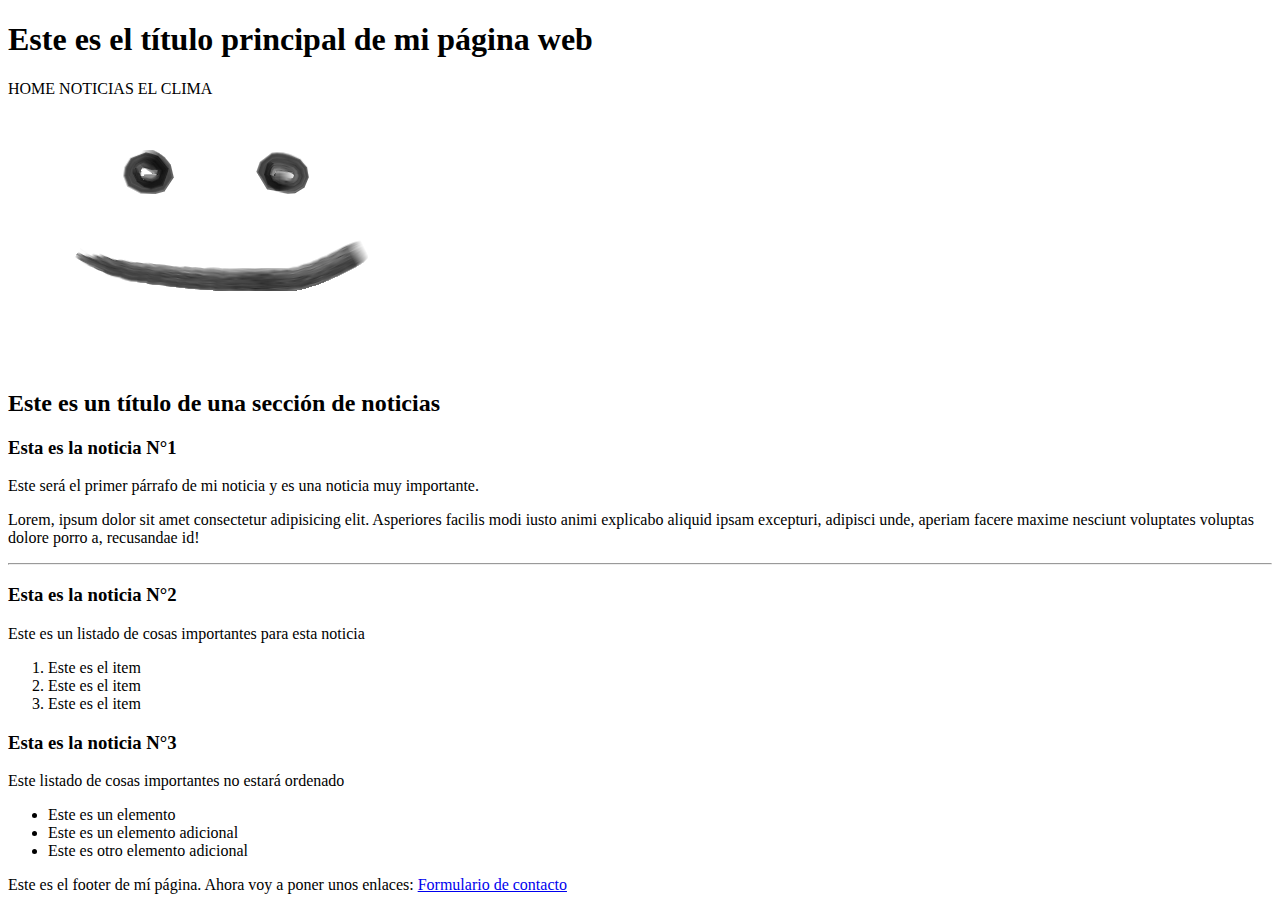
==== C3 HTML/practica.html @ 6fd61b93 "HTML práctica" ====
<!DOCTYPE html>
<html lang="en">
<head>
    <meta charset="UTF-8">
    <meta name="viewport" content="width=device-width, initial-scale=1.0">
    <title>Mi primer html</title>
</head>
<body>
<!--Contenido de encabezado-->
    <header>
    <h1>Este es el título principal de mi página web</h1>

    <span>HOME</span>
    <span>NOTICIAS</span>
    <span>EL CLIMA</span>
    </header>
<!--Contenido principal/central, el cuerpo-->
    <main>
    <!--Permite establecer secciones-->
        <section>
         <!--Agrega imagen-->
            <img src="dirección.png" alt="descripción">
               <h2>Este es un título de una sección de noticias</h2>        
        <!--Permite encerrar cada parte del contenido por separado-->
            <article>
                <h3>Esta es la noticia N°1</h3>
            <!--Permite agrupar contenido en cajitas para darle diseño-->
                <div>
                    <p>Este será el primer párrafo de mi noticia y es una noticia muy importante.</p>
                    <p>Lorem, ipsum dolor sit amet consectetur adipisicing elit. Asperiores facilis modi iusto animi explicabo aliquid ipsam excepturi, adipisci unde, aperiam facere maxime nesciunt voluptates voluptas dolore porro a, recusandae id!</p>    
                </div>            
            </article>
        <!--Salto de línea-->    
            <hr />
            
            <article>
                <h3>Esta es la noticia N°2</h3>
                <p>Este es un listado de cosas importantes para esta noticia</p>
            <!--Lista ordenada-->
                <ol>
                <!--Indica cada elemento-->
                    <li>Este es el item</li>
                    <li>Este es el item</li>
                    <li>Este es el item</li>
                </ol>
            </article>

            <article>
                <h3>Esta es la noticia N°3</h3>
                <p>Este listado de cosas importantes no estará ordenado</p>
            <!--Lista desordenada-->
                <ul>
                    <li>Este es un elemento</li>
                    <li>Este es un elemento adicional</li>
                    <li>Este es otro elemento adicional</li>
                </ul>           
            </article>
        </section> 
    </main>
<!-- Pie de página-->
    <footer>
        Este es el footer de mí página. Ahora voy a poner unos enlaces:
    <!--Hipervinculo-->
        <a href="contacto.html">Formulario de contacto</a>
    </footer>
</body>
</html>
<!--Atributos: van dentro de la etiqueta, les da formato o indican su función/descripción-->
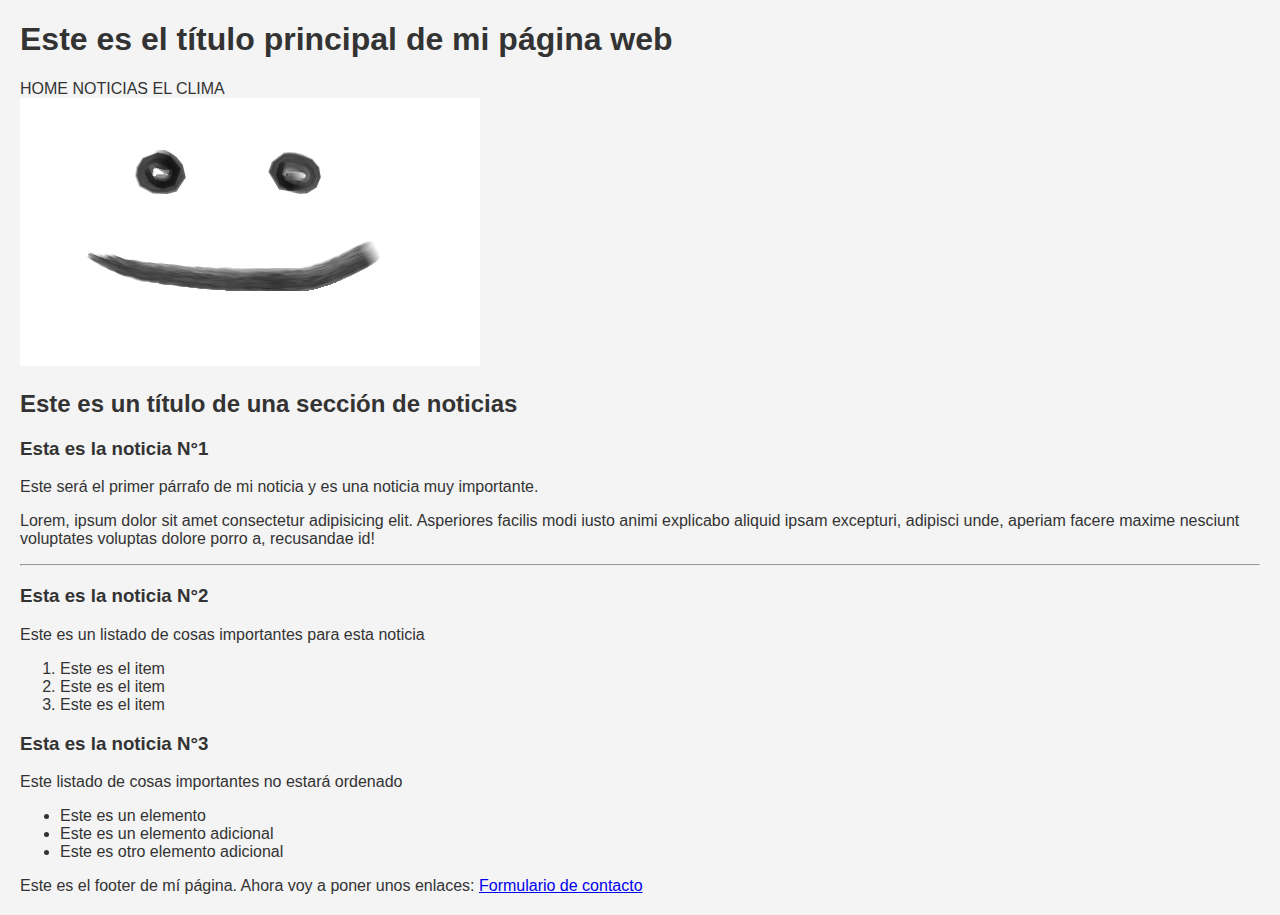
==== commit f237086a: "intro en CSS" ====
--- a/C3 HTML/practica.html
+++ b/C3 HTML/practica.html
@@ -3,6 +3,7 @@
 <head>
     <meta charset="UTF-8">
     <meta name="viewport" content="width=device-width, initial-scale=1.0">
+    <link rel="stylesheet" type="text/css" href="styles.css">
     <title>Mi primer html</title>
 </head>
 <body>
--- a/C3 HTML/styles.css
+++ b/C3 HTML/styles.css
@@ -0,0 +1,6 @@
+body {
+    font-family: 'Arial', sans-serif;
+    background-color: #f4f4f4;
+    color: #333;
+    margin: 20px;
+  }